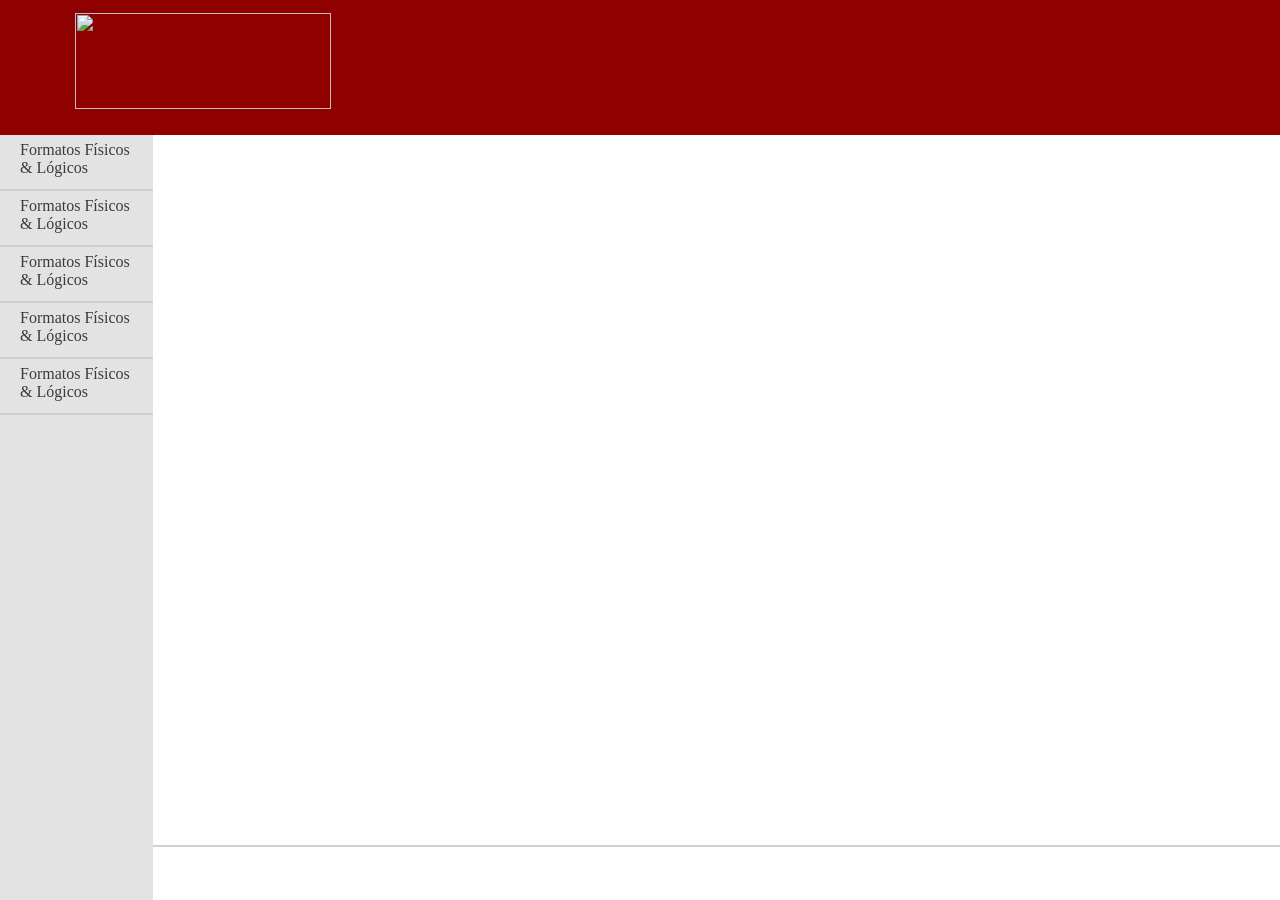
==== index.html @ 4e34ee3a "Add files via upload" ====
<html>
<head>
	<title>Menu</title>
	<meta charset="UTF-8">
</head>
<frameset rows="15%,*" border="0px">
	<frame src="header.html"  noresize>
	<frameset cols="12%,*" border="0px">
		<frame src="nav.html" noresize>
		<frameset rows="*,7%" border="2">
			<frame src=""  noresize name="article">
			<frame src=""  noresize>
		</frameset>
	</frameset>
</frameset>
</html>
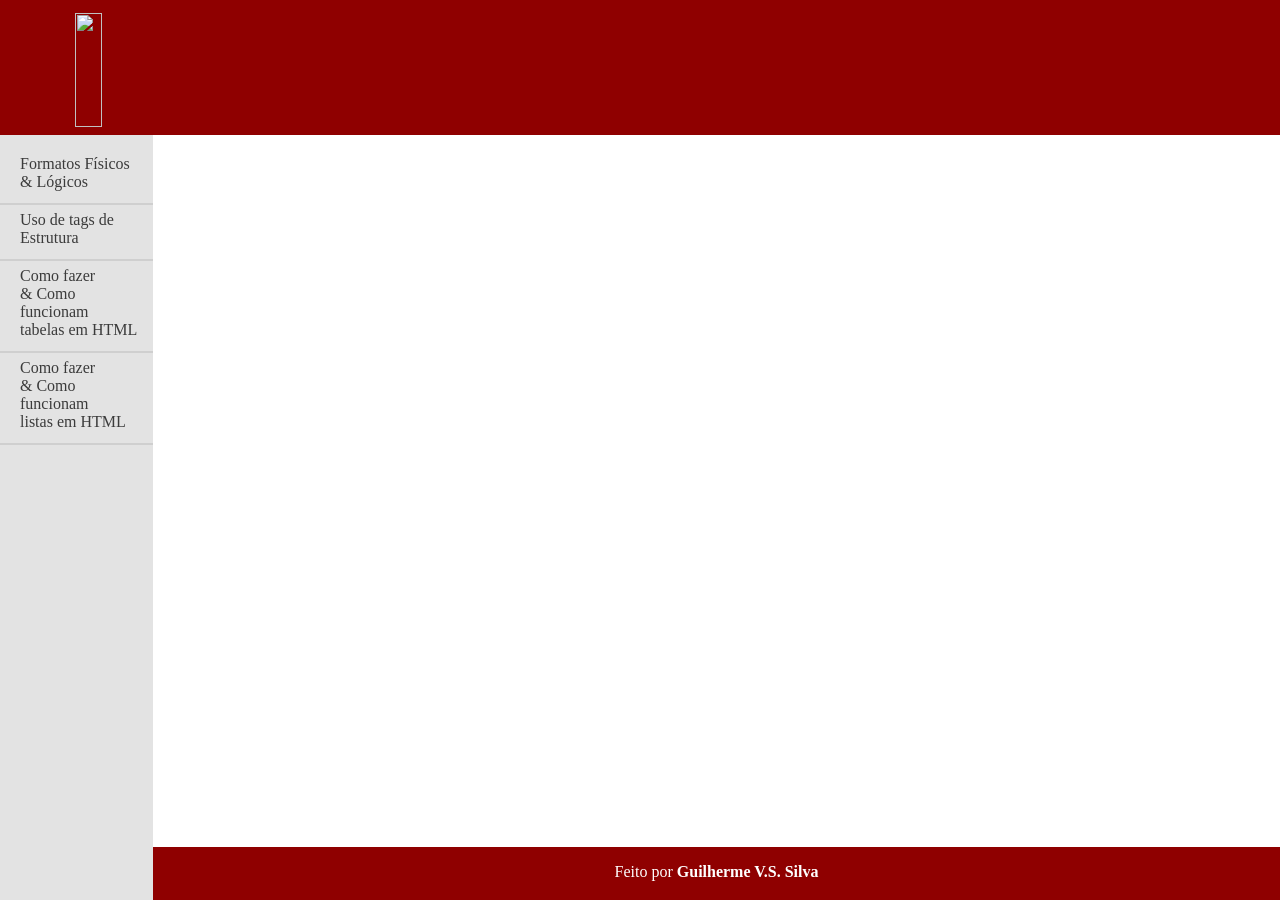
==== commit 0de5e7e3: "Add files via upload" ====
--- a/index.html
+++ b/index.html
@@ -7,9 +7,9 @@
 	<frame src="header.html"  noresize>
 	<frameset cols="12%,*" border="0px">
 		<frame src="nav.html" noresize>
-		<frameset rows="*,7%" border="2">
+		<frameset rows="*,7%" border="0px">
 			<frame src=""  noresize name="article">
-			<frame src=""  noresize>
+			<frame src="footer.html"  noresize scrolling="no">
 		</frameset>
 	</frameset>
 </frameset>
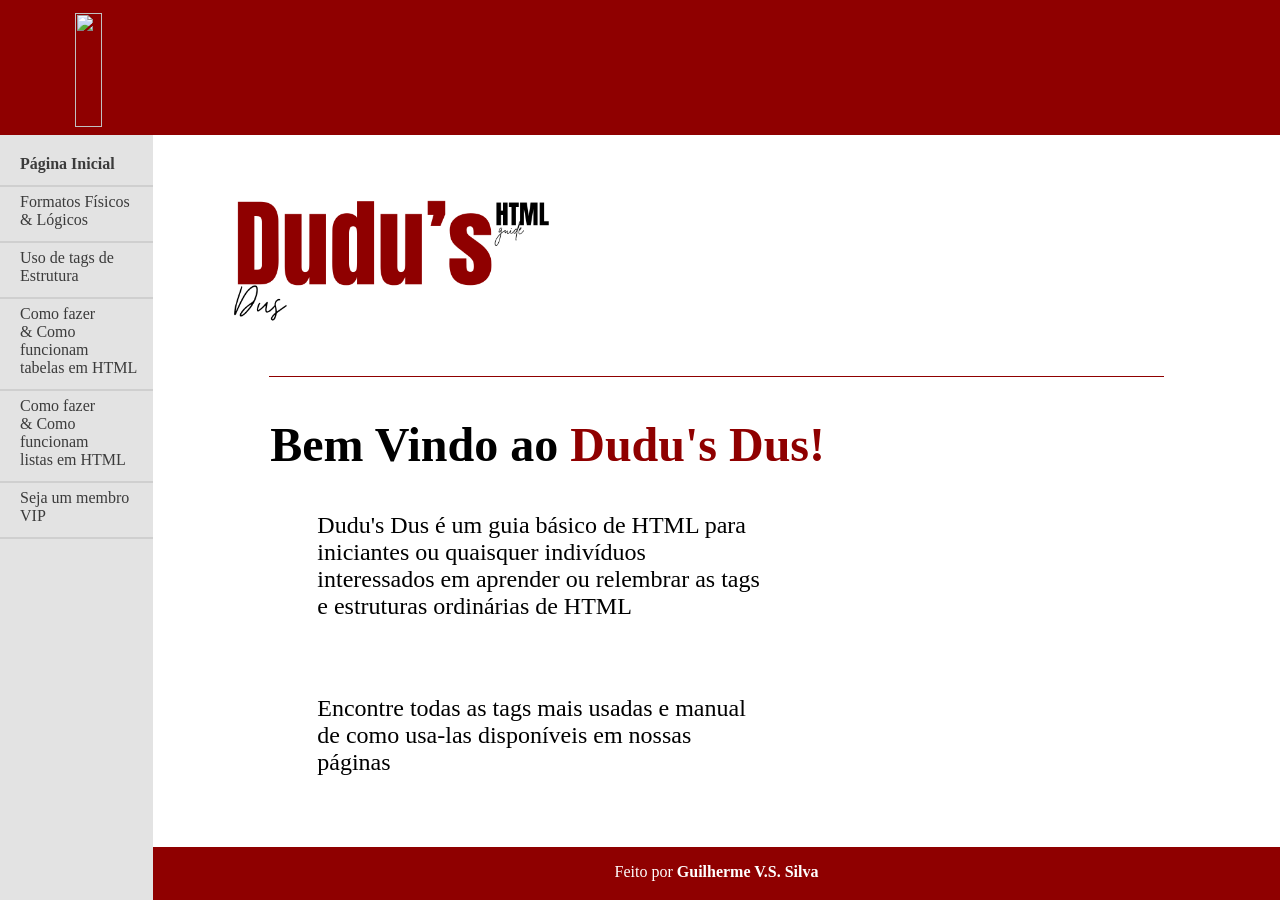
==== commit 7a73db45: "Add files via upload" ====
--- a/index.html
+++ b/index.html
@@ -1,6 +1,6 @@
 <html>
 <head>
-	<title>Menu</title>
+	<title>DuduDus</title>
 	<meta charset="UTF-8">
 </head>
 <frameset rows="15%,*" border="0px">
@@ -8,7 +8,7 @@
 	<frameset cols="12%,*" border="0px">
 		<frame src="nav.html" noresize>
 		<frameset rows="*,7%" border="0px">
-			<frame src=""  noresize name="article">
+			<frame src="duDus_menu.html"  noresize name="article">
 			<frame src="footer.html"  noresize scrolling="no">
 		</frameset>
 	</frameset>
